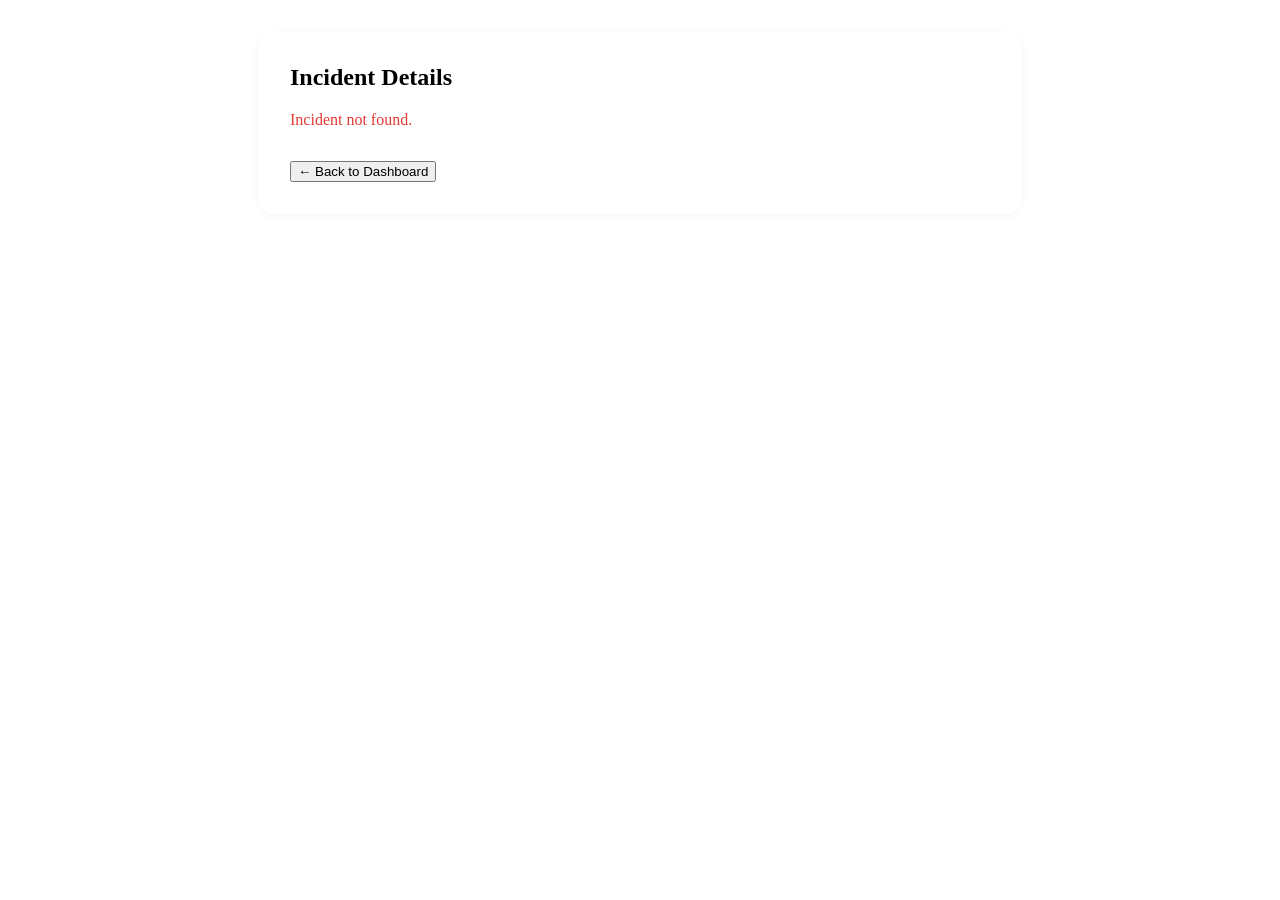
==== frontend/incident.html @ 3e9d9266 "new agentic flow" ====
<!DOCTYPE html>
<html lang="en">
<head>
    <meta charset="UTF-8">
    <meta name="viewport" content="width=device-width, initial-scale=1.0">
    <title>Incident Details</title>
    <link rel="stylesheet" href="/style.css">
    <style>
        .incident-details-container {
            max-width: 700px;
            margin: 2rem auto;
            background: #fff;
            border-radius: 1rem;
            box-shadow: 0 2px 8px rgba(0,0,0,0.04);
            padding: 2rem;
        }
        .incident-details-container h2 {
            margin-top: 0;
        }
        .incident-details-list {
            list-style: none;
            padding: 0;
        }
        .incident-details-list li {
            margin-bottom: 1.2em;
        }
        .incident-details-label {
            font-weight: bold;
            color: #1a73e8;
        }
        .incident-details-value {
            margin-left: 0.5em;
        }
        .incident-details-back {
            margin-top: 2em;
        }
    </style>
</head>
<body>
    <div class="incident-details-container">
        <h2>Incident Details</h2>
        <div id="incident-sections"></div>
        <div class="incident-details-back">
            <button onclick="window.history.back()">&larr; Back to Dashboard</button>
        </div>
    </div>
    <script>
        // --- Utility Functions ---
        function getIncidentId() {
            const params = new URLSearchParams(window.location.search);
            return params.get('id');
        }
        function getIncidents() {
            try {
                return JSON.parse(localStorage.getItem('incidents') || '[]');
            } catch { return []; }
        }
        // Fault type mapping
        const FAULT_TYPE_MAP = {
            0: 'None', 1: 'TWF', 2: 'HDF', 3: 'PWF', 4: 'OSF', 5: 'RNF',
            'TWF': 'TWF', 'HDF': 'HDF', 'PWF': 'PWF', 'OSF': 'OSF', 'RNF': 'RNF',
            'None': 'None', 'none': 'None', '0': 'None', '': 'None', null: 'None', undefined: 'None'
        };
        function getFaultTypeLabel(fault) {
            let val = fault;
            if (typeof val === 'string' && val.startsWith('Fault: ')) val = val.replace(/^Fault: /, '');
            if (typeof val === 'string' && !isNaN(Number(val))) val = Number(val);
            return FAULT_TYPE_MAP.hasOwnProperty(val) ? FAULT_TYPE_MAP[val] : val;
        }
        function percentBar(val, max=1, color='#1a73e8') {
            if (val === undefined || val === null || isNaN(val)) return '';
            let pct = Math.round(100 * Math.max(0, Math.min(val / max, 1)));
            return `<div style="display:inline-block;width:120px;height:1em;background:#eee;border-radius:0.5em;vertical-align:middle;margin-right:0.5em;overflow:hidden;">
                <div style="width:${pct}%;height:100%;background:${color};border-radius:0.5em;"></div>
            </div><span>${pct}%</span>`;
        }
        function yesNoIcon(val) {
            return val ? '<span style="color:#388e3c;font-weight:bold;">&#10003; Yes</span>' : '<span style="color:#e53935;font-weight:bold;">&#10007; No</span>';
        }
        // --- Render Incident Details ---
        function renderIncidentDetails() {
            const id = getIncidentId();
            const incidents = getIncidents();
            const incident = incidents.find(inc => (inc.incident_id || inc.time || inc.timestamp) == id);
            if (!incident) {
                document.getElementById('incident-sections').innerHTML = '<div style="color:#e53935;">Incident not found.</div>';
                return;
            }
            let html = '';
            html += `<div style="display:flex;align-items:center;gap:1.2em;margin-bottom:1.5em;">
                <div class="incident-avatar" style="width:54px;height:54px;font-size:2em;">${(incident.fault||incident.Fault||'!')[0]}</div>
                <div>
                    <div style="font-size:1.2em;font-weight:600;">${incident.root_cause||'Fault detected'}</div>
                    <div style="margin-top:0.3em;">
                        <span class="incident-badge ${getFaultTypeLabel(incident.fault)!=='None'?'faulty':'healthy'}">${getFaultTypeLabel(incident.fault)}</span>
                        <span style="color:#a0aec0;margin-left:1.2em;">${incident.timestamp?new Date(incident.timestamp).toLocaleString():incident.time||''}</span>
                    </div>
                </div>
            </div>`;
            html += '<ul class="incident-details-list">';
            for (const [k, v] of Object.entries(incident)) {
                if (k === 'unread') continue;
                html += `<li><span class="incident-details-label">${k.replace(/_/g,' ')}</span><span class="incident-details-value">${typeof v==='object'?JSON.stringify(v):v}</span></li>`;
            }
            html += '</ul>';
            document.getElementById('incident-sections').innerHTML = html;
        }
        document.addEventListener('DOMContentLoaded', renderIncidentDetails);
    </script>
</body>
</html>
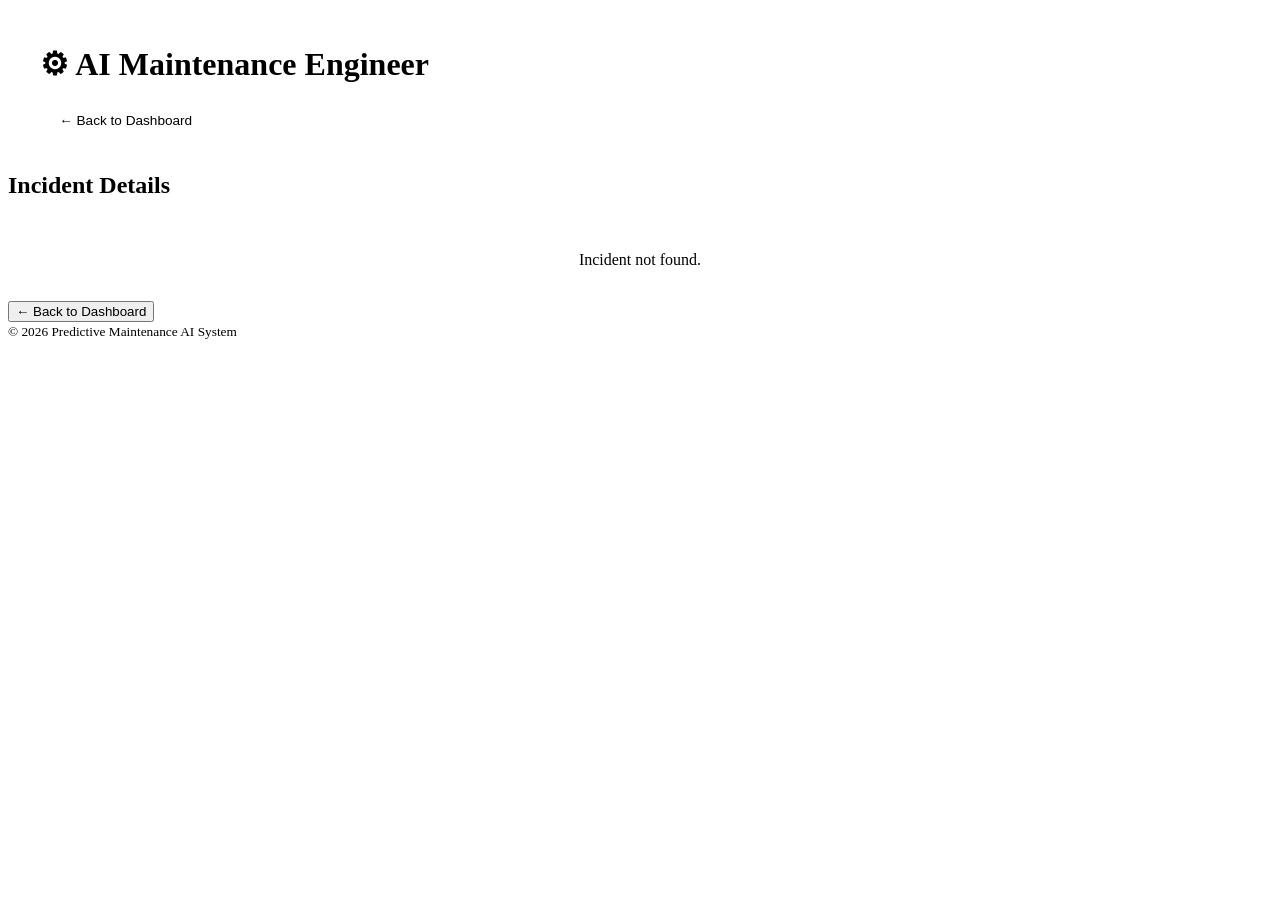
==== commit b40da30f: "ui changes" ====
--- a/frontend/incident.html
+++ b/frontend/incident.html
@@ -1,111 +1,117 @@
 <!DOCTYPE html>
 <html lang="en">
 <head>
-    <meta charset="UTF-8">
-    <meta name="viewport" content="width=device-width, initial-scale=1.0">
-    <title>Incident Details</title>
-    <link rel="stylesheet" href="/style.css">
-    <style>
-        .incident-details-container {
-            max-width: 700px;
-            margin: 2rem auto;
-            background: #fff;
-            border-radius: 1rem;
-            box-shadow: 0 2px 8px rgba(0,0,0,0.04);
-            padding: 2rem;
-        }
-        .incident-details-container h2 {
-            margin-top: 0;
-        }
-        .incident-details-list {
-            list-style: none;
-            padding: 0;
-        }
-        .incident-details-list li {
-            margin-bottom: 1.2em;
-        }
-        .incident-details-label {
-            font-weight: bold;
-            color: #1a73e8;
-        }
-        .incident-details-value {
-            margin-left: 0.5em;
-        }
-        .incident-details-back {
-            margin-top: 2em;
-        }
-    </style>
+	<meta charset="UTF-8">
+	<meta name="viewport" content="width=device-width, initial-scale=1.0">
+	<title>Incident Details</title>
+	<link rel="preconnect" href="https://fonts.googleapis.com">
+	<link rel="preconnect" href="https://fonts.gstatic.com" crossorigin>
+	<link href="https://fonts.googleapis.com/css2?family=Inter:wght@400;500;600;700&display=swap" rel="stylesheet">
+	<link rel="stylesheet" href="/style.css">
 </head>
-<body>
-    <div class="incident-details-container">
-        <h2>Incident Details</h2>
-        <div id="incident-sections"></div>
-        <div class="incident-details-back">
-            <button onclick="window.history.back()">&larr; Back to Dashboard</button>
-        </div>
-    </div>
-    <script>
-        // --- Utility Functions ---
-        function getIncidentId() {
-            const params = new URLSearchParams(window.location.search);
-            return params.get('id');
-        }
-        function getIncidents() {
-            try {
-                return JSON.parse(localStorage.getItem('incidents') || '[]');
-            } catch { return []; }
-        }
-        // Fault type mapping
-        const FAULT_TYPE_MAP = {
-            0: 'None', 1: 'TWF', 2: 'HDF', 3: 'PWF', 4: 'OSF', 5: 'RNF',
-            'TWF': 'TWF', 'HDF': 'HDF', 'PWF': 'PWF', 'OSF': 'OSF', 'RNF': 'RNF',
-            'None': 'None', 'none': 'None', '0': 'None', '': 'None', null: 'None', undefined: 'None'
-        };
-        function getFaultTypeLabel(fault) {
-            let val = fault;
-            if (typeof val === 'string' && val.startsWith('Fault: ')) val = val.replace(/^Fault: /, '');
-            if (typeof val === 'string' && !isNaN(Number(val))) val = Number(val);
-            return FAULT_TYPE_MAP.hasOwnProperty(val) ? FAULT_TYPE_MAP[val] : val;
-        }
-        function percentBar(val, max=1, color='#1a73e8') {
-            if (val === undefined || val === null || isNaN(val)) return '';
-            let pct = Math.round(100 * Math.max(0, Math.min(val / max, 1)));
-            return `<div style="display:inline-block;width:120px;height:1em;background:#eee;border-radius:0.5em;vertical-align:middle;margin-right:0.5em;overflow:hidden;">
-                <div style="width:${pct}%;height:100%;background:${color};border-radius:0.5em;"></div>
-            </div><span>${pct}%</span>`;
-        }
-        function yesNoIcon(val) {
-            return val ? '<span style="color:#388e3c;font-weight:bold;">&#10003; Yes</span>' : '<span style="color:#e53935;font-weight:bold;">&#10007; No</span>';
-        }
-        // --- Render Incident Details ---
-        function renderIncidentDetails() {
-            const id = getIncidentId();
-            const incidents = getIncidents();
-            const incident = incidents.find(inc => (inc.incident_id || inc.time || inc.timestamp) == id);
-            if (!incident) {
-                document.getElementById('incident-sections').innerHTML = '<div style="color:#e53935;">Incident not found.</div>';
-                return;
-            }
-            let html = '';
-            html += `<div style="display:flex;align-items:center;gap:1.2em;margin-bottom:1.5em;">
-                <div class="incident-avatar" style="width:54px;height:54px;font-size:2em;">${(incident.fault||incident.Fault||'!')[0]}</div>
-                <div>
-                    <div style="font-size:1.2em;font-weight:600;">${incident.root_cause||'Fault detected'}</div>
-                    <div style="margin-top:0.3em;">
-                        <span class="incident-badge ${getFaultTypeLabel(incident.fault)!=='None'?'faulty':'healthy'}">${getFaultTypeLabel(incident.fault)}</span>
-                        <span style="color:#a0aec0;margin-left:1.2em;">${incident.timestamp?new Date(incident.timestamp).toLocaleString():incident.time||''}</span>
-                    </div>
-                </div>
-            </div>`;
-            html += '<ul class="incident-details-list">';
-            for (const [k, v] of Object.entries(incident)) {
-                if (k === 'unread') continue;
-                html += `<li><span class="incident-details-label">${k.replace(/_/g,' ')}</span><span class="incident-details-value">${typeof v==='object'?JSON.stringify(v):v}</span></li>`;
-            }
-            html += '</ul>';
-            document.getElementById('incident-sections').innerHTML = html;
-        }
-        document.addEventListener('DOMContentLoaded', renderIncidentDetails);
-    </script>
+<body class="dark-theme">
+
+	<header class="dashboard-header" style="padding:1rem 2rem;">
+		<div class="header-row">
+			<h1><span class="logo-icon">&#9881;</span> AI Maintenance Engineer</h1>
+			<button class="incident-details-back" onclick="window.history.back()" style="border:none;background:var(--bg-card);color:var(--text-secondary);padding:0.5rem 1.2rem;border-radius:var(--radius-md);font-size:0.85rem;cursor:pointer;">&#8592; Back to Dashboard</button>
+		</div>
+	</header>
+
+	<div class="incident-details-container">
+		<h2>Incident Details</h2>
+		<div id="incident-sections"></div>
+		<div class="incident-details-back">
+			<button onclick="window.history.back()">&#8592; Back to Dashboard</button>
+		</div>
+	</div>
+
+	<footer>
+		<small>&copy; 2026 Predictive Maintenance AI System</small>
+	</footer>
+
+	<script>
+		const FAULT_TYPE_MAP = {
+			0: 'None', 1: 'TWF', 2: 'HDF', 3: 'PWF', 4: 'OSF', 5: 'RNF',
+			'TWF': 'TWF', 'HDF': 'HDF', 'PWF': 'PWF', 'OSF': 'OSF', 'RNF': 'RNF',
+			'None': 'None', 'none': 'None', '0': 'None', '': 'None', null: 'None', undefined: 'None'
+		};
+
+		function getIncidentId() {
+			return new URLSearchParams(window.location.search).get('id');
+		}
+
+		function getIncidents() {
+			try { return JSON.parse(localStorage.getItem('incidents') || '[]'); } catch { return []; }
+		}
+
+		function getFaultTypeLabel(fault) {
+			let val = fault;
+			if (typeof val === 'string' && val.startsWith('Fault: ')) val = val.replace(/^Fault: /, '');
+			if (typeof val === 'string' && !isNaN(Number(val))) val = Number(val);
+			return FAULT_TYPE_MAP.hasOwnProperty(val) ? FAULT_TYPE_MAP[val] : val;
+		}
+
+		function renderIncidentDetails() {
+			const id = getIncidentId();
+			const incidents = getIncidents();
+			const incident = incidents.find(inc => (inc.incident_id || inc.time || inc.timestamp) == id);
+
+			if (!incident) {
+				document.getElementById('incident-sections').innerHTML =
+					'<div style="color:var(--danger);padding:2rem;text-align:center;">Incident not found.</div>';
+				return;
+			}
+
+			const ft = getFaultTypeLabel(incident.fault);
+			const avatar = (incident.fault || 'X')[0];
+			const isFaulty = ft !== 'None';
+
+			let html = `
+				<div class="incident-detail-header">
+					<div class="incident-detail-avatar">${avatar}</div>
+					<div>
+						<div class="incident-detail-title">${incident.root_cause || 'Fault detected'}</div>
+						<div class="incident-detail-meta">
+							<span class="badge ${isFaulty ? 'critical' : 'medium'}">${ft}</span>
+							<span style="color:var(--text-muted);font-size:0.85rem;">
+								${incident.timestamp ? new Date(incident.timestamp).toLocaleString() : (incident.time || '')}
+							</span>
+						</div>
+					</div>
+				</div>
+			`;
+
+			html += '<ul class="incident-details-list">';
+			const skipKeys = new Set(['unread']);
+			for (const [k, v] of Object.entries(incident)) {
+				if (skipKeys.has(k)) continue;
+				let displayVal;
+				if (Array.isArray(v)) {
+					displayVal = v.map(item => {
+						if (typeof item === 'object' && item !== null) {
+							const rec = item.Recommendation || item.recommendation || '';
+							const desc = item.Description || item.description || '';
+							return rec ? `<b>${rec}</b>${desc ? ' — ' + desc : ''}` : JSON.stringify(item);
+						}
+						return String(item);
+					}).join('<br>');
+				} else if (typeof v === 'object' && v !== null) {
+					displayVal = '<pre style="margin:0;font-size:0.8rem;color:var(--text-secondary);white-space:pre-wrap;">' + JSON.stringify(v, null, 2) + '</pre>';
+				} else {
+					displayVal = String(v);
+				}
+				html += `<li>
+					<span class="incident-details-label">${k.replace(/_/g, ' ')}</span>
+					<span class="incident-details-value">${displayVal}</span>
+				</li>`;
+			}
+			html += '</ul>';
+
+			document.getElementById('incident-sections').innerHTML = html;
+		}
+
+		document.addEventListener('DOMContentLoaded', renderIncidentDetails);
+	</script>
 </body>
-</html>
+</html>
